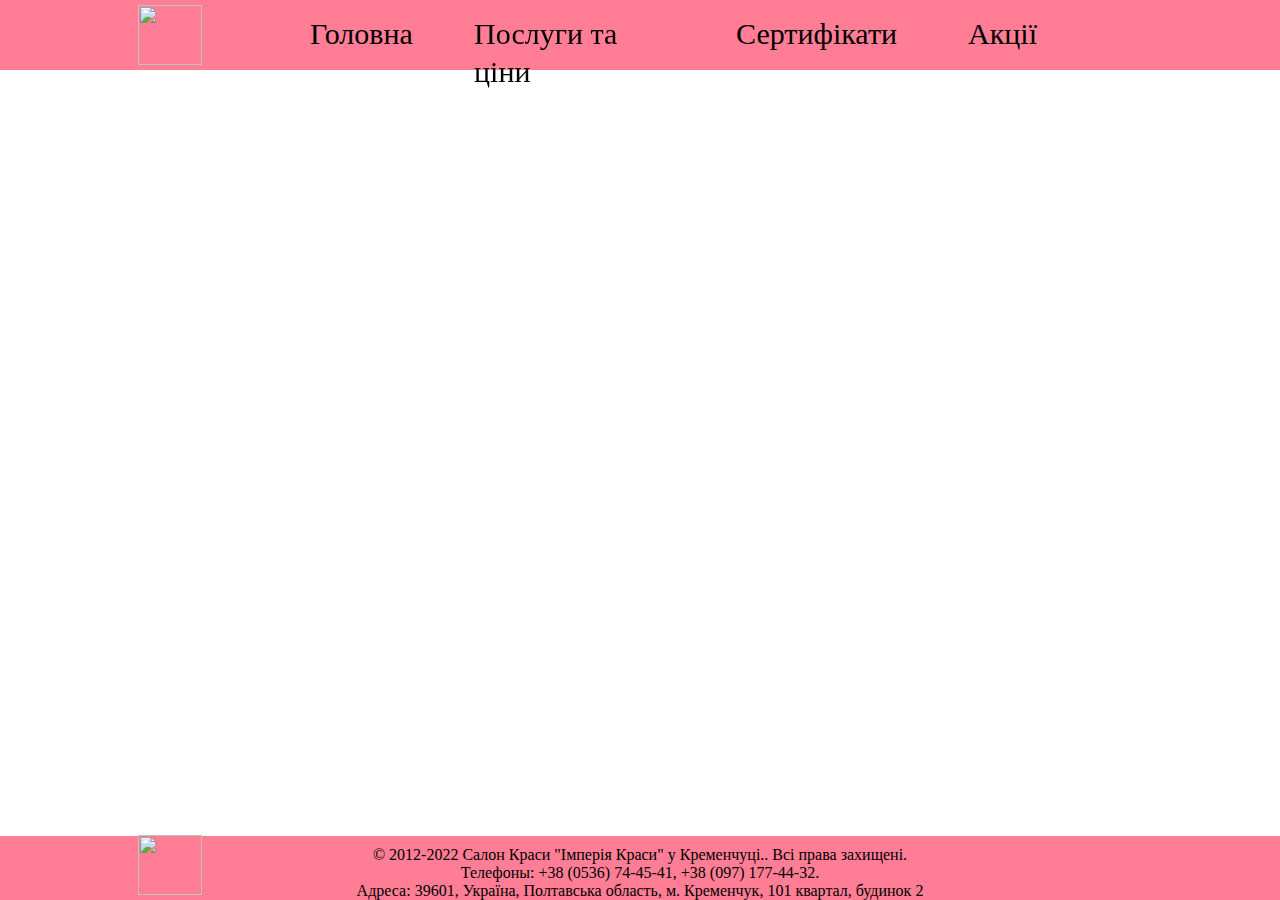
==== glolovne-menu/Aksii/index.html @ a75e9e93 "22.09.2024" ====
<!DOCTYPE html>
<html lang="en">
<head>
    <meta charset="UTF-8">
    <meta name="viewport" content="width=device-width, initial-scale=1.0">
    <link rel="stylesheet" href="css/style.css">
    <title>Document</title>
</head>
<body>
    <div class="layout">
<header class="header">  
    <div>
        <a href="C:\Users/entte/Desktop/Imperia_Krasy_Site/index.html"><img src="C:\Users/entte/Desktop/Imperia_Krasy_Site/img-gl/logo.png" alt="" class="logo"> </a>
    </div>

    <div class="srift">
    <a href="C:\Users/entte/Desktop/Imperia_Krasy_Site/index.html" class="text-gl1">Головна</a>
    <a href="C:\Users/entte/Desktop/Imperia_Krasy_Site/glolovne-menu/Poslygi/index.html" class="text-gl2">Послуги та ціни</a>
    <a href="C:\Users/entte/Desktop/Imperia_Krasy_Site/glolovne-menu/Sertefikat/index.html" class="text-gl3">Сертифікати</a>
    <a href="C:\Users/entte/Desktop/Imperia_Krasy_Site/glolovne-menu/Aksii/index.html" class="text-gl4">Акції</a>

</div>

<div class="social-img">
    <a href="https://www.instagram.com/imperiyakrasu/"> <img src="C:\Users/entte/Desktop/Imperia_Krasy_Site/img-gl/icon-instagram.png" alt="Instagram" class="instagram"></a>
    <a href="https://l.instagram.com/?u=https%3A%2F%2Finvite.viber.com%2F%3Fg2%3DAQAvu1TfAg3DRUsYrduzeuup7gkyHZHMNSumx6S%252BEUdRscRzSYM9ykY0QffRLhmD&e=AT1Y-zdxsie9l2fM4ZRZX-cP3WssCKJMsacXGYonWQgp81k8WXLw5Sx2Dv4aKNO-OM58v6jH08AvitvZWIAssOMbW95tq5q7"><img src="C:\Users/entte/Desktop/Imperia_Krasy_Site/img-gl/icon-viber.png" alt="Viber" class="viber"></a>
</div>

</header>

<main class="main">
    
</main>
<footer class="footer">
    <div class="div-logo2">
        <a href="https://imperia-kr.com.ua/"><img src="C:\Users/entte/Desktop/Imperia_Krasy_Site/img-gl/logo.png" alt="" class="logo2"> </a>
    </div>
    <div class="">
    <p class="footer-text">© 2012-2022 <a href="https://imperia-kr.com.ua" class="footer-text">Салон Краси "Імперія Краси" у Кременчуці.. Всі права захищені.</p>
    <p class="footer-text">Телефоны: <a class="footer-text" href="tel:+380536744541">+38 (0536) 74-45-41</a>, <a href="tel:+380971774432" class="footer-text">+38 (097) 177-44-32</a>.</p>
    <p class="footer-text">Адреса: 39601, Україна, Полтавська область, м. Кременчук, 101 квартал, будинок 2</p>
</div>

<div class="social-img3">
    <a href="https://www.instagram.com/imperiyakrasu/"> <img src="C:\Users/entte/Desktop/Imperia_Krasy_Site/img-gl/icon-instagram.png" alt="Instagram" class="instagram-footer"></a>
    <a href="https://l.instagram.com/?u=https%3A%2F%2Finvite.viber.com%2F%3Fg2%3DAQAvu1TfAg3DRUsYrduzeuup7gkyHZHMNSumx6S%252BEUdRscRzSYM9ykY0QffRLhmD&e=AT1Y-zdxsie9l2fM4ZRZX-cP3WssCKJMsacXGYonWQgp81k8WXLw5Sx2Dv4aKNO-OM58v6jH08AvitvZWIAssOMbW95tq5q7"><img src="C:\Users/entte/Desktop/Imperia_Krasy_Site/img-gl/icon-viber.png" alt="Viber" class="viber-footer"></a>
</div>
</footer>
    
</body>
</html>
---- glolovne-menu/Aksii/css/style.css ----
@font-face {
    font-family: "Alexander";
    src: url("C:\Users/entte/Desktop/Imperia_Krasy_Site/fonts/Alexander.eot");
    src: url("C:\Users/entte/Desktop/Imperia_Krasy_Site/fonts/Alexander.eot") format("embedded-opentype"),
         url("C:\Users/entte/Desktop/Imperia_Krasy_Site/fonts/Alexander.woff2") format("woff2"),
         url("C:\Users/entte/Desktop/Imperia_Krasy_Site/fonts/Alexander.woff") format("woff"),
         url("C:\Users/entte/Desktop/Imperia_Krasy_Site/fonts/Alexander.ttf") format("truetype"),
         url("C:\Users/entte/Desktop/Imperia_Krasy_Site/fonts/Alexander.svg#Alexander") format("svg");
}


@media screen and (min-width: 768px) {

    body {
        margin: 0;
    }
    
    .layout {
        display: flex;
        flex-direction: column;
        height: 100vh;
    }
    
    header {
/* Header 1 */
    position: fixed;
    width: auto;
    height: 70px;
    left: 0;
    right: 0;
    top: 0;
    bottom: 954px;
    background-color: rgb(255, 126, 149);
    }
    
    main {
        flex-grow: 1;
        background-color: rgb(255, 255, 255);
        padding: 0px;
        margin: 0px;
    }
    
    footer {
        height: auto;
        background-color: #FF7E95;
        text-align: center;
        position:relative;
        margin: 0px;
        bottom: 0px;


    }

/* .lin{

position: absolute;
width: 1900px;
height: 0;
left: 0px;
top: 62px;
color: #c2ff34;
}
     */
    
    .logo {
/* logo */
    position: absolute;
    width: 64px;
    height: 60px;
    left: 138px;
    right: 1240px;
    top: 5px;
    bottom: 959px;  
        
    }

    .div-logo2{
        margin-top: 10px;
        margin-bottom: 10px;
    }

    .logo2 {
        /* logo */
            position: absolute;
            width: 64px;
            height: 60px;  
            left: 138px;  
            bottom: 5px;
            }

.social-img{
    /* icon-instagram */
    position: absolute;
    width: 32px;
    height: 32px;
    left: 1400px;
    right: 140px;
    top: 19px;
    bottom: 973px;
}

.social-img2{
/* icon-instagram */
position: absolute;
width: 32px;
height: 32px;
left: 1764px;
right: 124px;
top: auto;
bottom: auto;
margin-top: 35px;
    
}

.social-img3{
position: absolute;
left: 1400px;
right: 124px;
top: 20px;
margin: 0px;
bottom: 0px;
}

.instagram{
    position: absolute;
    width: 32px;
    height: 32px;
}

.viber {
    position: absolute;
    width: 32px;
    height: 32px;
    right: 50px;
    top: 1px;
}

.instagram-footer{
    position: absolute;
    width: 32px;
    height: 32px;
}

.viber-footer {
    position: absolute;
    width: 32px;
    height: 32px;
    right: 25px;
    top: 1px;

}

.text-footer{
    position: absolute;
    left: 55px;
    top: 50px;

}
.text-gl1{
/* Головна */
    position: absolute;
    width: 100px;
    height: 32px;
    left: 310px;
    right: 1030px;
    top: 15px;
    bottom: 973px;
    text-decoration: none;
    color: rgb(0, 0, 0);
    }

.text-gl2{
/* Послуги та ціни */
    position: absolute;
    width: 198px;
    height: 39px;
    left: 474px;
    right: 768px;
    top: 15px;
    bottom: 966px;
    text-decoration: none;
    color: rgb(0, 0, 0);
}

.text-gl3 {
/* Сертифікати */
    position: absolute;
    width: 168px;
    height: 36px;
    left: 736px;
    right: 536px;
    top: 15px;
    bottom: 966px;
    text-decoration: none;
    color: rgb(0, 0, 0);
}

.text-gl4{
/* Акції */
    position: absolute;
    width: 69px;
    height: 39px;
    left: 968px;
    right: 403px;
    top: 15px;
    bottom: 963px;
    text-decoration: none;
    color: rgb(0, 0, 0);
}

    .srift{
        font-family: Alexander;
        font-size: 30px;
        font-weight: 400;
        line-height: 38px;
        letter-spacing: 0px;
        text-align: left;
    }

    .footer-text {
        font-family: Alexander;
        position:static;
        text-decoration: none;
        color: rgb(0, 0, 0);  
        font-size: 16px;
        margin: 0px;
        bottom: 0px;
    }

    .gl-ph {
padding: 0px;
margin: 0px;
display: block;

    }
    .main2{
        background-color: rgb(255, 255, 255);
        margin: 0px;
        padding: 0px;
    }
}

@media screen and (max-width:998px ) {
    

}
@media screen and (max-width:768px ) {

}
@media screen and (max-width:767px ) {

}
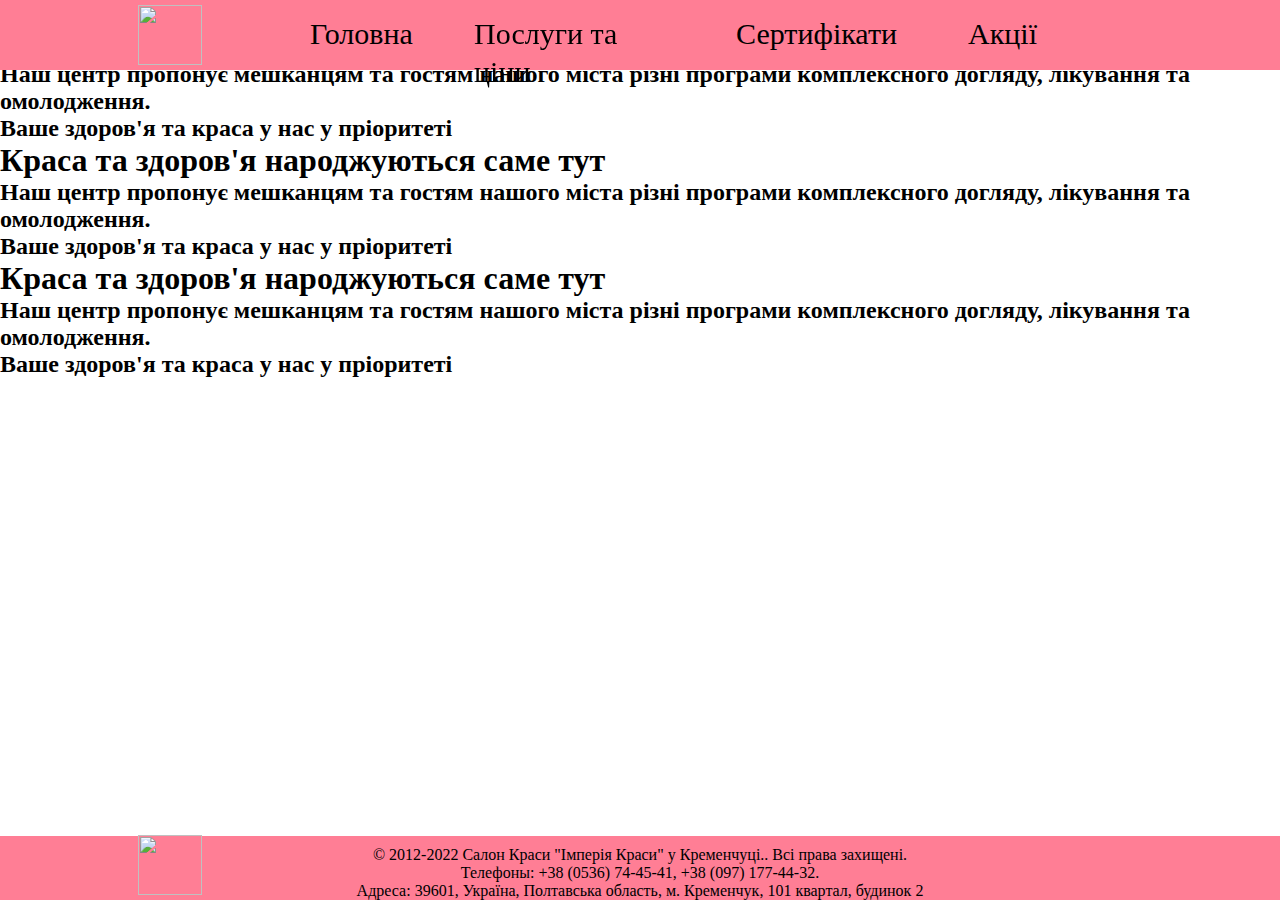
==== commit 63b83bee: "Настройка путей" ====
--- a/glolovne-menu/Aksii/index.html
+++ b/glolovne-menu/Aksii/index.html
@@ -4,7 +4,7 @@
     <meta charset="UTF-8">
     <meta name="viewport" content="width=device-width, initial-scale=1.0">
     <link rel="stylesheet" href="css/style.css">
-    <title>Document</title>
+    <title>ᐉ Салон Краси «Імперія Краси» в Кременчуці</title>
 </head>
 <body>
     <div class="layout">
@@ -14,14 +14,38 @@
     </div>
 
     <div class="srift">
-    <a href="C:\Users/entte/Desktop/Imperia_Krasy_Site/index.html" class="text-gl1">Головна</a>
-    <a href="C:\Users/entte/Desktop/Imperia_Krasy_Site/glolovne-menu/Poslygi/index.html" class="text-gl2">Послуги та ціни</a>
-    <a href="C:\Users/entte/Desktop/Imperia_Krasy_Site/glolovne-menu/Sertefikat/index.html" class="text-gl3">Сертифікати</a>
-    <a href="C:\Users/entte/Desktop/Imperia_Krasy_Site/glolovne-menu/Aksii/index.html" class="text-gl4">Акції</a>
+        <div class="mobile-only2">
+        <a href="C:\Users/entte/Desktop/Imperia_Krasy_Site/index.html" class="text-gl1">Головна</a>
+        <a href="C:\Users/entte/Desktop/Imperia_Krasy_Site/glolovne-menu/Poslygi/index.html" class="text-gl2">Послуги та ціни</a>
+        <a href="C:\Users/entte/Desktop/Imperia_Krasy_Site/glolovne-menu/Sertefikat/index.html" class="text-gl3">Сертифікати</a>
+        <a href="C:\Users/entte/Desktop/Imperia_Krasy_Site/glolovne-menu/Aksii/index.html" class="text-gl4">Акції</a>
+    </div>
+
+    <div>
+        <div id="menuButton" class="menu-button mobile-only">&#9776;</div>
+        <div id="menu" class="menu mobile-only">
+            <a href="C:\Users/entte/Desktop/Imperia_Krasy_Site/index.html"><img src="C:\Users/entte/Desktop/Imperia_Krasy_Site/img-gl/logo.png" alt="" class="logo-menu"> </a>
+            <span id="closeButton" class="close-button">&times;</span>
+            <h1 class="text-menu-logo">Імперія Краси</h1>
+            <ul>
+                <li><a href="C:\Users/entte/Desktop/Imperia_Krasy_Site/index.html">Головна</a></li>
+                <li><a href="C:\Users/entte/Desktop/Imperia_Krasy_Site/glolovne-menu/Poslygi/index.html">Послуги та ціни</a></li>
+                <li><a href="C:\Users/entte/Desktop/Imperia_Krasy_Site/glolovne-menu/Sertefikat/index.html">Сертифікати</a></li>
+                <li><a href="C:\Users/entte/Desktop/Imperia_Krasy_Site/glolovne-menu/Aksii/index.html">Акції</a></li>
+            </ul>
+            <p>+38 (093) 719-66-82</p>
+            <div class="social-icons">
+                <a href="https://www.instagram.com/imperiyakrasu/"> <img src="C:\Users/entte/Desktop/Imperia_Krasy_Site/img-gl/icon-instagram.png" alt="Instagram" class="instagram"></a> <!-- Иконка Instagram -->
+                <a href="https://l.instagram.com/?u=https%3A%2F%2Finvite.viber.com%2F%3Fg2%3DAQAvu1TfAg3DRUsYrduzeuup7gkyHZHMNSumx6S%252BEUdRscRzSYM9ykY0QffRLhmD&e=AT1Y-zdxsie9l2fM4ZRZX-cP3WssCKJMsacXGYonWQgp81k8WXLw5Sx2Dv4aKNO-OM58v6jH08AvitvZWIAssOMbW95tq5q7"> <img src="C:\Users/entte/Desktop/Imperia_Krasy_Site/img-gl/icon-viber.png" alt="Viber" class="viber"></a> <!-- Иконка Viber -->
+            </div>
+        </div>
+
+    </div>
+
 
 </div>
 
-<div class="social-img">
+<div class="social-img mobile-only2"> <!-- mobile-only2 временно! -->.
     <a href="https://www.instagram.com/imperiyakrasu/"> <img src="C:\Users/entte/Desktop/Imperia_Krasy_Site/img-gl/icon-instagram.png" alt="Instagram" class="instagram"></a>
     <a href="https://l.instagram.com/?u=https%3A%2F%2Finvite.viber.com%2F%3Fg2%3DAQAvu1TfAg3DRUsYrduzeuup7gkyHZHMNSumx6S%252BEUdRscRzSYM9ykY0QffRLhmD&e=AT1Y-zdxsie9l2fM4ZRZX-cP3WssCKJMsacXGYonWQgp81k8WXLw5Sx2Dv4aKNO-OM58v6jH08AvitvZWIAssOMbW95tq5q7"><img src="C:\Users/entte/Desktop/Imperia_Krasy_Site/img-gl/icon-viber.png" alt="Viber" class="viber"></a>
 </div>
@@ -29,23 +53,39 @@
 </header>
 
 <main class="main">
+    <div class="gl-ph">
+<img class="gl-ph" src="C:\Users/entte/Desktop/Imperia_Krasy_Site/img-gl/salon2.jpg" alt="" width="100%" height="70%">
+    </div>
     
+    <div class="main2">
+<h1 class="main2">Краса та здоров'я народжуються саме тут</h1>
+<h2 class="main2">Наш центр пропонує мешканцям та гостям нашого міста різні програми комплексного догляду, лікування та омолодження.</h2>
+<h2 class="main2">Ваше здоров'я та краса у нас у пріоритеті</h2>
+<h1 class="main2">Краса та здоров'я народжуються саме тут</h1>
+<h2 class="main2">Наш центр пропонує мешканцям та гостям нашого міста різні програми комплексного догляду, лікування та омолодження.</h2>
+<h2 class="main2">Ваше здоров'я та краса у нас у пріоритеті</h2>
+<h1 class="main2">Краса та здоров'я народжуються саме тут</h1>
+<h2 class="main2">Наш центр пропонує мешканцям та гостям нашого міста різні програми комплексного догляду, лікування та омолодження.</h2>
+<h2 class="main2">Ваше здоров'я та краса у нас у пріоритеті</h2>
+    </div>
 </main>
 <footer class="footer">
-    <div class="div-logo2">
+    <div class="div-logo2"> <!-- mobile-only2 временно! -->
         <a href="https://imperia-kr.com.ua/"><img src="C:\Users/entte/Desktop/Imperia_Krasy_Site/img-gl/logo.png" alt="" class="logo2"> </a>
+
     </div>
-    <div class="">
+    <div class="">  
     <p class="footer-text">© 2012-2022 <a href="https://imperia-kr.com.ua" class="footer-text">Салон Краси "Імперія Краси" у Кременчуці.. Всі права захищені.</p>
     <p class="footer-text">Телефоны: <a class="footer-text" href="tel:+380536744541">+38 (0536) 74-45-41</a>, <a href="tel:+380971774432" class="footer-text">+38 (097) 177-44-32</a>.</p>
     <p class="footer-text">Адреса: 39601, Україна, Полтавська область, м. Кременчук, 101 квартал, будинок 2</p>
-</div>
+    </div>
 
-<div class="social-img3">
+<div class="social-img3"> <!-- mobile-only2 временно! -->
     <a href="https://www.instagram.com/imperiyakrasu/"> <img src="C:\Users/entte/Desktop/Imperia_Krasy_Site/img-gl/icon-instagram.png" alt="Instagram" class="instagram-footer"></a>
     <a href="https://l.instagram.com/?u=https%3A%2F%2Finvite.viber.com%2F%3Fg2%3DAQAvu1TfAg3DRUsYrduzeuup7gkyHZHMNSumx6S%252BEUdRscRzSYM9ykY0QffRLhmD&e=AT1Y-zdxsie9l2fM4ZRZX-cP3WssCKJMsacXGYonWQgp81k8WXLw5Sx2Dv4aKNO-OM58v6jH08AvitvZWIAssOMbW95tq5q7"><img src="C:\Users/entte/Desktop/Imperia_Krasy_Site/img-gl/icon-viber.png" alt="Viber" class="viber-footer"></a>
 </div>
 </footer>
-    
+<script src="C:\Users/entte/Desktop/Imperia_Krasy_Site/js/script.js"></script> 
 </body>
+
 </html>--- a/glolovne-menu/Aksii/css/style.css
+++ b/glolovne-menu/Aksii/css/style.css
@@ -1,7 +1,7 @@
 @font-face {
     font-family: "Alexander";
     src: url("C:\Users/entte/Desktop/Imperia_Krasy_Site/fonts/Alexander.eot");
-    src: url("C:\Users/entte/Desktop/Imperia_Krasy_Site/fonts/Alexander.eot") format("embedded-opentype"),
+    src: url("C:\Users/entte/Desktop/Imperia_Krasy_Site/fonts/Alexander.eot?#iefix") format("embedded-opentype"),
          url("C:\Users/entte/Desktop/Imperia_Krasy_Site/fonts/Alexander.woff2") format("woff2"),
          url("C:\Users/entte/Desktop/Imperia_Krasy_Site/fonts/Alexander.woff") format("woff"),
          url("C:\Users/entte/Desktop/Imperia_Krasy_Site/fonts/Alexander.ttf") format("truetype"),
@@ -13,6 +13,8 @@
 
     body {
         margin: 0;
+        padding: 0;
+        box-sizing: border-box;
     }
     
     .layout {
@@ -51,16 +53,6 @@
 
     }
 
-/* .lin{
-
-position: absolute;
-width: 1900px;
-height: 0;
-left: 0px;
-top: 62px;
-color: #c2ff34;
-}
-     */
     
     .logo {
 /* logo */
@@ -217,6 +209,17 @@
         text-align: left;
     }
 
+    a {
+        color: black;
+        text-decoration: none;
+        transition: text-shadow 0.3s ease; /* Плавный переход */
+    }
+
+    a:hover{
+        color: rgb(153, 111, 111);
+        text-shadow: 0 0 10px rgb(153, 111, 111);; /* Красное свечение вокруг текста */
+    }
+
     .footer-text {
         font-family: Alexander;
         position:static;
@@ -246,12 +249,169 @@
 }
 @media screen and (max-width:768px ) {
 
-}
+
+}
+/* Mobile */
+@media (min-width: 768px) {
+    .mobile-only { /* Скрываем селектор все что выше мобилки */
+        display: none;
+    }
+    
+}
+/* Mobile */
 @media screen and (max-width:767px ) {
 
-}
-
-
-
-
-
+body {
+    margin: 0;
+    padding: 0;
+    box-sizing: border-box;
+   }
+
+
+.mobile-only{
+    bottom: 50px;
+}    
+
+.mobile-only2 {
+    display: none; /* Скрываем главные надписи на мобилке */
+}
+
+
+header {
+ /* Header 1 */
+    position: fixed;
+    width: auto;
+    height: 70px;
+    left: 0;
+    right: 0;
+    top: 0;
+    bottom: 954px;
+    background-color: rgb(255, 126, 149);
+  }
+.logo {
+ /* logo */
+    position: absolute;
+    width: 64px;
+    height: 64px;
+    top: 4px;
+    left: 20px;
+ 
+}
+
+.menu {
+    display: none;
+    position: fixed;
+    top: 0;
+    right: 0;
+    width: 300px;
+    height: 100%;
+    background-color: rgb(255, 126, 149);
+    color: white;
+    padding: 20px;
+    box-shadow: -5px 0 15px rgba(0, 0, 0, 0.3);
+    font-family: Alexander;
+}
+
+.menu-button {
+    position: absolute;
+    display:block;
+    top: 7px;
+    left: 335px;
+    font-size: 40px;
+    cursor: pointer;
+    color: #333;
+}
+
+.close-button {
+    position: absolute;
+    top: 10px;
+    right: 10px;
+    font-size: 30px;
+    cursor: pointer;
+    color: white;
+}
+
+.social-icons {
+    margin-top: 430px;
+    text-align: center;
+
+
+}
+
+.logo-menu{
+    position: absolute;
+    width: 48px;
+    height: 48px;
+    top: 40px;
+    left: 20px;
+
+}
+
+.text-menu-logo {
+    margin-left: 60px;
+    margin-bottom: 30px;
+}
+
+.instagram{
+
+    width: 48px;
+    height: 48px;
+    margin-right: 5px;
+}
+
+.viber {
+    width: 48px;
+    height: 48px;
+    
+}
+
+footer {
+    height: 70px;
+    width: 70px;
+    width: auto;
+    background-color: #FF7E95;
+    text-align: center;
+    padding: 0;
+    margin: 0;
+}
+
+.footer-text {
+    font-family: Alexander;
+    text-decoration: none;
+    color: rgb(0, 0, 0);  
+    font-size: 12px;
+    margin: 0px;
+}
+
+
+.logo2 {
+    position: none;
+
+    }
+
+.div-logo2{
+    display: none;
+    }
+
+.social-img3{
+    display: none;
+    }
+        
+.instagram-footer{
+    display: none; 
+    }
+        
+.viber-footer {
+    display: none;
+    }
+
+}
+
+
+
+
+
+
+
+
+
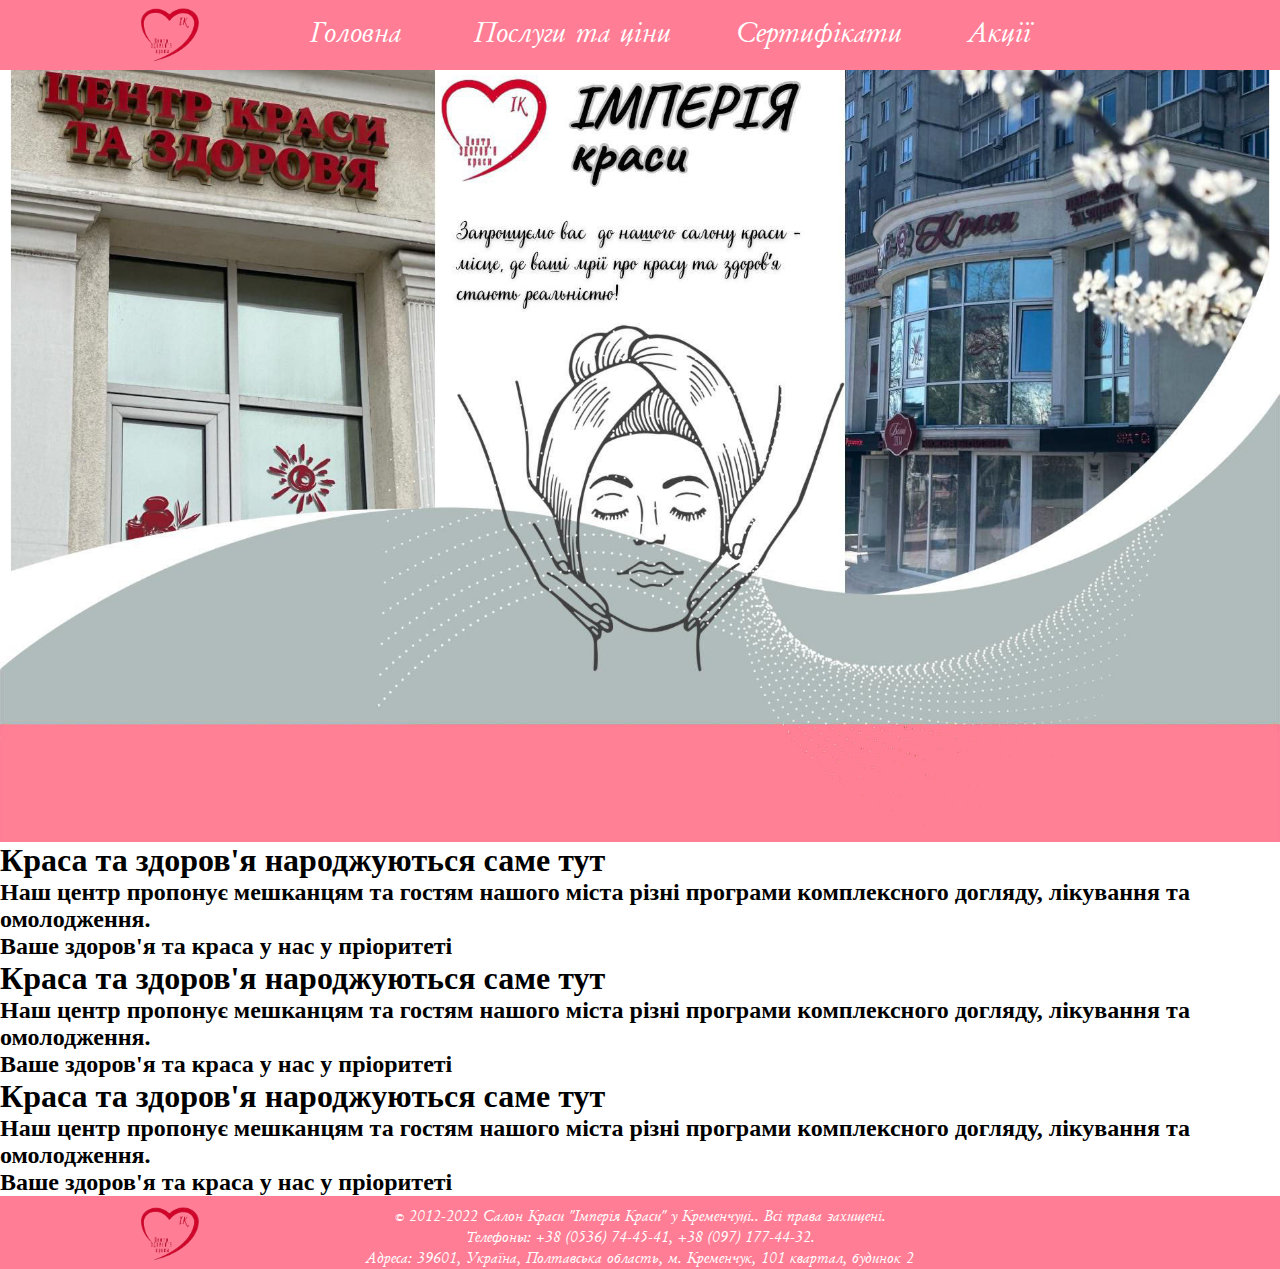
==== commit 5e1eb881: "Починил все пути к файлам, поменял цвета header и картинкам, настроил меню в мобильной версии" ====
--- a/glolovne-menu/Aksii/index.html
+++ b/glolovne-menu/Aksii/index.html
@@ -10,33 +10,33 @@
     <div class="layout">
 <header class="header">  
     <div>
-        <a href="C:\Users/entte/Desktop/Imperia_Krasy_Site/index.html"><img src="C:\Users/entte/Desktop/Imperia_Krasy_Site/img-gl/logo.png" alt="" class="logo"> </a>
+        <a href="/index.html"><img src="/img-gl/logo.png" alt="" class="logo"> </a>
     </div>
 
     <div class="srift">
         <div class="mobile-only2">
-        <a href="C:\Users/entte/Desktop/Imperia_Krasy_Site/index.html" class="text-gl1">Головна</a>
-        <a href="C:\Users/entte/Desktop/Imperia_Krasy_Site/glolovne-menu/Poslygi/index.html" class="text-gl2">Послуги та ціни</a>
-        <a href="C:\Users/entte/Desktop/Imperia_Krasy_Site/glolovne-menu/Sertefikat/index.html" class="text-gl3">Сертифікати</a>
-        <a href="C:\Users/entte/Desktop/Imperia_Krasy_Site/glolovne-menu/Aksii/index.html" class="text-gl4">Акції</a>
+        <a href="index.html" class="text-gl1">Головна</a>
+        <a href="/glolovne-menu/Poslygi/index.html" class="text-gl2">Послуги та ціни</a>
+        <a href="/glolovne-menu/Sertefikat/index.html" class="text-gl3">Сертифікати</a>
+        <a href="/glolovne-menu/Aksii/index.html" class="text-gl4">Акції</a>
     </div>
 
     <div>
         <div id="menuButton" class="menu-button mobile-only">&#9776;</div>
         <div id="menu" class="menu mobile-only">
-            <a href="C:\Users/entte/Desktop/Imperia_Krasy_Site/index.html"><img src="C:\Users/entte/Desktop/Imperia_Krasy_Site/img-gl/logo.png" alt="" class="logo-menu"> </a>
+            <a href="index.html"><img src="/img-gl/logo.png" alt="" class="logo-menu"> </a>
             <span id="closeButton" class="close-button">&times;</span>
             <h1 class="text-menu-logo">Імперія Краси</h1>
-            <ul>
-                <li><a href="C:\Users/entte/Desktop/Imperia_Krasy_Site/index.html">Головна</a></li>
-                <li><a href="C:\Users/entte/Desktop/Imperia_Krasy_Site/glolovne-menu/Poslygi/index.html">Послуги та ціни</a></li>
-                <li><a href="C:\Users/entte/Desktop/Imperia_Krasy_Site/glolovne-menu/Sertefikat/index.html">Сертифікати</a></li>
-                <li><a href="C:\Users/entte/Desktop/Imperia_Krasy_Site/glolovne-menu/Aksii/index.html">Акції</a></li>
+            <ul class="text-menu-li">
+                <li><a href="index.html">Головна</a></li>
+                <li><a href="/glolovne-menu/Poslygi/index.html">Послуги та ціни</a></li>
+                <li><a href="/glolovne-menu/Sertefikat/index.html">Сертифікати</a></li>
+                <li><a href="/glolovne-menu/Aksii/index.html">Акції</a></li>
             </ul>
-            <p>+38 (093) 719-66-82</p>
+           <a href="tel:+380971774432" class="menu-a" >+380 97 177 4432</a>
             <div class="social-icons">
-                <a href="https://www.instagram.com/imperiyakrasu/"> <img src="C:\Users/entte/Desktop/Imperia_Krasy_Site/img-gl/icon-instagram.png" alt="Instagram" class="instagram"></a> <!-- Иконка Instagram -->
-                <a href="https://l.instagram.com/?u=https%3A%2F%2Finvite.viber.com%2F%3Fg2%3DAQAvu1TfAg3DRUsYrduzeuup7gkyHZHMNSumx6S%252BEUdRscRzSYM9ykY0QffRLhmD&e=AT1Y-zdxsie9l2fM4ZRZX-cP3WssCKJMsacXGYonWQgp81k8WXLw5Sx2Dv4aKNO-OM58v6jH08AvitvZWIAssOMbW95tq5q7"> <img src="C:\Users/entte/Desktop/Imperia_Krasy_Site/img-gl/icon-viber.png" alt="Viber" class="viber"></a> <!-- Иконка Viber -->
+                <a href="https://www.instagram.com/imperiyakrasu/"> <img src="/img-gl/icon-instagram.png" alt="Instagram" class="instagram"></a> <!-- Иконка Instagram -->
+                <a href="https://l.instagram.com/?u=https%3A%2F%2Finvite.viber.com%2F%3Fg2%3DAQAvu1TfAg3DRUsYrduzeuup7gkyHZHMNSumx6S%252BEUdRscRzSYM9ykY0QffRLhmD&e=AT1Y-zdxsie9l2fM4ZRZX-cP3WssCKJMsacXGYonWQgp81k8WXLw5Sx2Dv4aKNO-OM58v6jH08AvitvZWIAssOMbW95tq5q7"> <img src="/img-gl/icon-viber.png" alt="Viber" class="viber"></a> <!-- Иконка Viber -->
             </div>
         </div>
 
@@ -46,15 +46,15 @@
 </div>
 
 <div class="social-img mobile-only2"> <!-- mobile-only2 временно! -->.
-    <a href="https://www.instagram.com/imperiyakrasu/"> <img src="C:\Users/entte/Desktop/Imperia_Krasy_Site/img-gl/icon-instagram.png" alt="Instagram" class="instagram"></a>
-    <a href="https://l.instagram.com/?u=https%3A%2F%2Finvite.viber.com%2F%3Fg2%3DAQAvu1TfAg3DRUsYrduzeuup7gkyHZHMNSumx6S%252BEUdRscRzSYM9ykY0QffRLhmD&e=AT1Y-zdxsie9l2fM4ZRZX-cP3WssCKJMsacXGYonWQgp81k8WXLw5Sx2Dv4aKNO-OM58v6jH08AvitvZWIAssOMbW95tq5q7"><img src="C:\Users/entte/Desktop/Imperia_Krasy_Site/img-gl/icon-viber.png" alt="Viber" class="viber"></a>
+    <a href="https://www.instagram.com/imperiyakrasu/"> <img src="/img-gl/icon-instagram.png" alt="Instagram" class="instagram"></a>
+    <a href="https://l.instagram.com/?u=https%3A%2F%2Finvite.viber.com%2F%3Fg2%3DAQAvu1TfAg3DRUsYrduzeuup7gkyHZHMNSumx6S%252BEUdRscRzSYM9ykY0QffRLhmD&e=AT1Y-zdxsie9l2fM4ZRZX-cP3WssCKJMsacXGYonWQgp81k8WXLw5Sx2Dv4aKNO-OM58v6jH08AvitvZWIAssOMbW95tq5q7"><img src="/img-gl/icon-viber.png" alt="Viber" class="viber"></a>
 </div>
 
 </header>
 
 <main class="main">
     <div class="gl-ph">
-<img class="gl-ph" src="C:\Users/entte/Desktop/Imperia_Krasy_Site/img-gl/salon2.jpg" alt="" width="100%" height="70%">
+<img class="gl-ph" src="/img-gl/salon2.jpg" alt="" width="100%" height="70%">
     </div>
     
     <div class="main2">
@@ -71,7 +71,7 @@
 </main>
 <footer class="footer">
     <div class="div-logo2"> <!-- mobile-only2 временно! -->
-        <a href="https://imperia-kr.com.ua/"><img src="C:\Users/entte/Desktop/Imperia_Krasy_Site/img-gl/logo.png" alt="" class="logo2"> </a>
+        <a href="https://imperia-kr.com.ua/"><img src="/img-gl/logo.png" alt="" class="logo2"> </a>
 
     </div>
     <div class="">  
@@ -81,11 +81,12 @@
     </div>
 
 <div class="social-img3"> <!-- mobile-only2 временно! -->
-    <a href="https://www.instagram.com/imperiyakrasu/"> <img src="C:\Users/entte/Desktop/Imperia_Krasy_Site/img-gl/icon-instagram.png" alt="Instagram" class="instagram-footer"></a>
-    <a href="https://l.instagram.com/?u=https%3A%2F%2Finvite.viber.com%2F%3Fg2%3DAQAvu1TfAg3DRUsYrduzeuup7gkyHZHMNSumx6S%252BEUdRscRzSYM9ykY0QffRLhmD&e=AT1Y-zdxsie9l2fM4ZRZX-cP3WssCKJMsacXGYonWQgp81k8WXLw5Sx2Dv4aKNO-OM58v6jH08AvitvZWIAssOMbW95tq5q7"><img src="C:\Users/entte/Desktop/Imperia_Krasy_Site/img-gl/icon-viber.png" alt="Viber" class="viber-footer"></a>
+    <a href="https://www.instagram.com/imperiyakrasu/"> <img src="/img-gl/icon-instagram.png" alt="Instagram" class="instagram-footer"></a>
+    <a href="https://l.instagram.com/?u=https%3A%2F%2Finvite.viber.com%2F%3Fg2%3DAQAvu1TfAg3DRUsYrduzeuup7gkyHZHMNSumx6S%252BEUdRscRzSYM9ykY0QffRLhmD&e=AT1Y-zdxsie9l2fM4ZRZX-cP3WssCKJMsacXGYonWQgp81k8WXLw5Sx2Dv4aKNO-OM58v6jH08AvitvZWIAssOMbW95tq5q7"><img src="/img-gl/icon-viber.png" alt="Viber" class="viber-footer"></a>
 </div>
 </footer>
-<script src="C:\Users/entte/Desktop/Imperia_Krasy_Site/js/script.js"></script> 
+<script src="/js/script.js"></script> 
+    </div>
 </body>
 
 </html>--- a/glolovne-menu/Aksii/css/style.css
+++ b/glolovne-menu/Aksii/css/style.css
@@ -1,11 +1,11 @@
 @font-face {
     font-family: "Alexander";
-    src: url("C:\Users/entte/Desktop/Imperia_Krasy_Site/fonts/Alexander.eot");
-    src: url("C:\Users/entte/Desktop/Imperia_Krasy_Site/fonts/Alexander.eot?#iefix") format("embedded-opentype"),
-         url("C:\Users/entte/Desktop/Imperia_Krasy_Site/fonts/Alexander.woff2") format("woff2"),
-         url("C:\Users/entte/Desktop/Imperia_Krasy_Site/fonts/Alexander.woff") format("woff"),
-         url("C:\Users/entte/Desktop/Imperia_Krasy_Site/fonts/Alexander.ttf") format("truetype"),
-         url("C:\Users/entte/Desktop/Imperia_Krasy_Site/fonts/Alexander.svg#Alexander") format("svg");
+    src: url("/fonts/Alexander.eot");
+    src: url("/fonts/Alexander.eot?#iefix") format("embedded-opentype"),
+         url("/fonts/Alexander.woff2") format("woff2"),
+         url("/fonts/Alexander.woff") format("woff"),
+         url("/fonts/Alexander.ttf") format("truetype"),
+         url("/fonts/Alexander.svg") format("svg");
 }
 
 
@@ -158,7 +158,7 @@
     top: 15px;
     bottom: 973px;
     text-decoration: none;
-    color: rgb(0, 0, 0);
+    color: rgb(255, 255, 255);
     }
 
 .text-gl2{
@@ -171,7 +171,7 @@
     top: 15px;
     bottom: 966px;
     text-decoration: none;
-    color: rgb(0, 0, 0);
+    color: rgb(255, 255, 255);
 }
 
 .text-gl3 {
@@ -184,7 +184,7 @@
     top: 15px;
     bottom: 966px;
     text-decoration: none;
-    color: rgb(0, 0, 0);
+    color: rgb(255, 255, 255);
 }
 
 .text-gl4{
@@ -197,7 +197,7 @@
     top: 15px;
     bottom: 963px;
     text-decoration: none;
-    color: rgb(0, 0, 0);
+    color: rgb(255, 255, 255);
 }
 
     .srift{
@@ -210,7 +210,7 @@
     }
 
     a {
-        color: black;
+        color: rgb(255, 53, 53);
         text-decoration: none;
         transition: text-shadow 0.3s ease; /* Плавный переход */
     }
@@ -224,7 +224,7 @@
         font-family: Alexander;
         position:static;
         text-decoration: none;
-        color: rgb(0, 0, 0);  
+        color: rgb(255, 255, 255);  
         font-size: 16px;
         margin: 0px;
         bottom: 0px;
@@ -301,26 +301,36 @@
 .menu {
     display: none;
     position: fixed;
+    text-align: center;
     top: 0;
     right: 0;
-    width: 300px;
+    width: 280px;
     height: 100%;
     background-color: rgb(255, 126, 149);
     color: white;
     padding: 20px;
     box-shadow: -5px 0 15px rgba(0, 0, 0, 0.3);
     font-family: Alexander;
+    
+}
+
+.menu-a{
+   text-decoration: none; /* Убираем подчеркивание */
+   font-size: 20px;
+   color: inherit; /* Наследуем цвет от родителя */
+   
 }
 
 .menu-button {
-    position: absolute;
-    display:block;
-    top: 7px;
-    left: 335px;
+    position: absolute; /* Используйте fixed вместо absolute */
+    display: block;
+    top: 7px; /* Расстояние от верхнего края */
+    right: 20px; /* Расстояние от правого края экрана */
     font-size: 40px;
     cursor: pointer;
-    color: #333;
-}
+    color: #ffffff;
+}
+
 
 .close-button {
     position: absolute;
@@ -332,24 +342,46 @@
 }
 
 .social-icons {
-    margin-top: 430px;
+    margin-top: 300px;
     text-align: center;
+    margin-left: 20px;
 
 
 }
 
 .logo-menu{
     position: absolute;
-    width: 48px;
-    height: 48px;
-    top: 40px;
+    width: 64px;
+    height: 64px;
+    top: 30px;
     left: 20px;
+    margin-left: 5px;
+    
 
 }
 
 .text-menu-logo {
-    margin-left: 60px;
-    margin-bottom: 30px;
+    margin-left: 40px;
+    margin-bottom: 70px;
+}
+
+.text-menu-li {
+    margin-right: 35px;
+    font-size: 26px;
+    list-style-type: none; /* Убирает маркеры */
+}
+
+.text-menu-li a {
+    text-decoration: none; /* Убираем подчеркивание */
+    color: inherit; /* Наследуем цвет от родителя */
+    transition: text-shadow 0.3s ease; /* Плавный переход */
+}
+
+
+
+.text-menu-li a:hover{
+    color: rgb(153, 111, 111);
+    text-shadow: 0 0 10px rgb(153, 111, 111);; /* Красное свечение вокруг текста */
 }
 
 .instagram{
@@ -378,7 +410,7 @@
 .footer-text {
     font-family: Alexander;
     text-decoration: none;
-    color: rgb(0, 0, 0);  
+    color: rgb(255, 255, 255);  
     font-size: 12px;
     margin: 0px;
 }
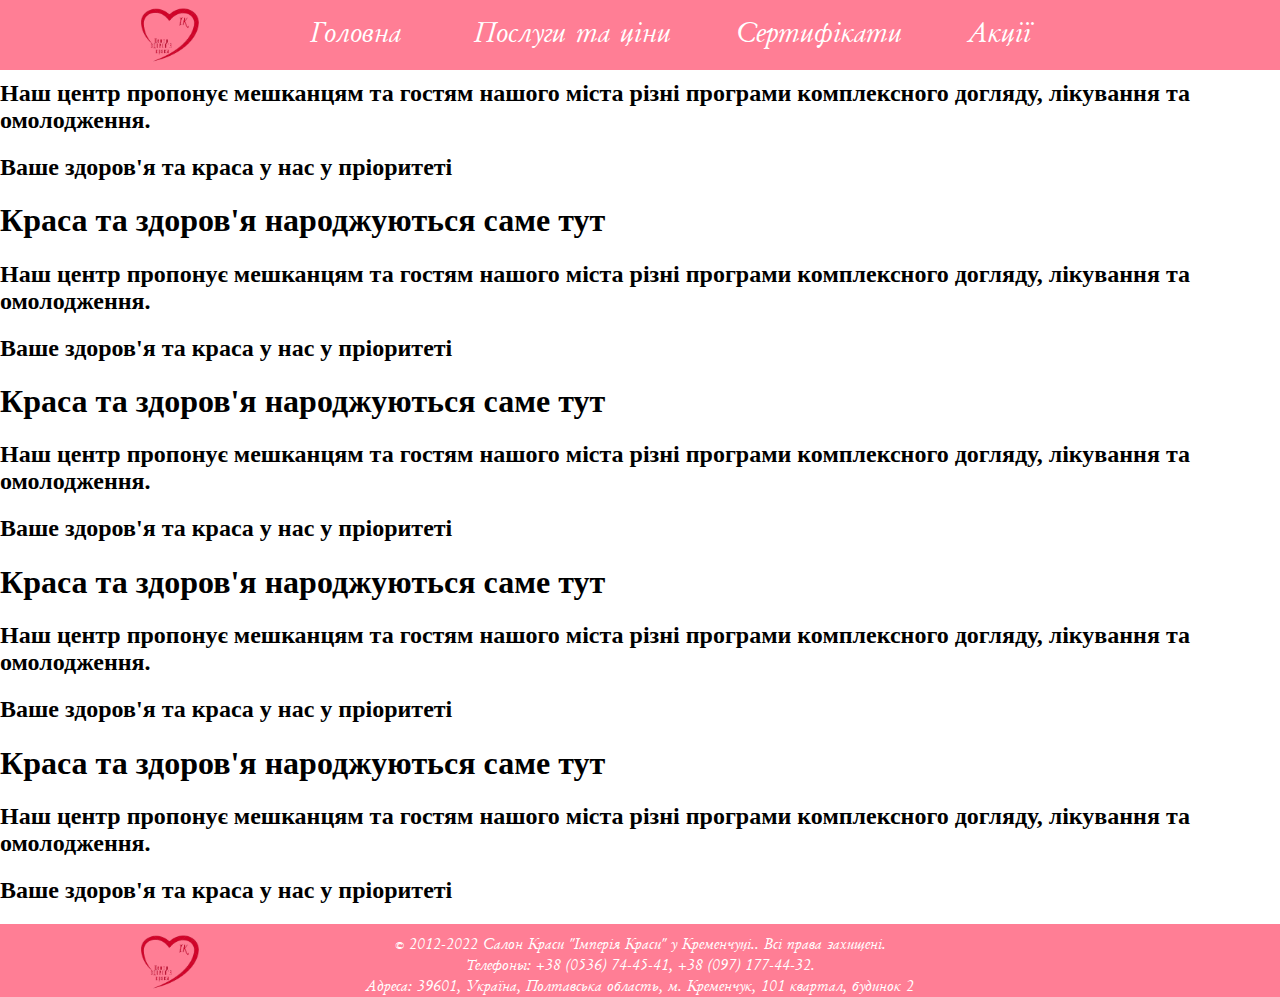
==== commit eab4df76: "Упорядочил код, исправил ошибки, подготовил второстепенные страницы к добавлению контента" ====
--- a/glolovne-menu/Aksii/index.html
+++ b/glolovne-menu/Aksii/index.html
@@ -3,19 +3,25 @@
 <head>
     <meta charset="UTF-8">
     <meta name="viewport" content="width=device-width, initial-scale=1.0">
-    <link rel="stylesheet" href="css/style.css">
-    <title>ᐉ Салон Краси «Імперія Краси» в Кременчуці</title>
+    <link rel="icon" href="/img-gl/logo.png">
+    <link rel="stylesheet" href="/css/style.css">
+    <link rel="stylesheet" href="/glolovne-menu/Aksii/css/style-index.css">
+    <title>ᐉ Салон Краси «Імперія Краси» в Кременчуці></title>
 </head>
-<body>
+<body class="body">
+    <div id="page-preloader" class="preloader">
+        <div class="loader"></div>
+    </div>
     <div class="layout">
 <header class="header">  
     <div>
         <a href="/index.html"><img src="/img-gl/logo.png" alt="" class="logo"> </a>
+        <h1 class="text-logo mobile-only">Імперія Краси</h1>
     </div>
 
     <div class="srift">
         <div class="mobile-only2">
-        <a href="index.html" class="text-gl1">Головна</a>
+        <a href="/index.html" class="text-gl1">Головна</a>
         <a href="/glolovne-menu/Poslygi/index.html" class="text-gl2">Послуги та ціни</a>
         <a href="/glolovne-menu/Sertefikat/index.html" class="text-gl3">Сертифікати</a>
         <a href="/glolovne-menu/Aksii/index.html" class="text-gl4">Акції</a>
@@ -24,11 +30,11 @@
     <div>
         <div id="menuButton" class="menu-button mobile-only">&#9776;</div>
         <div id="menu" class="menu mobile-only">
-            <a href="index.html"><img src="/img-gl/logo.png" alt="" class="logo-menu"> </a>
+            <a href="index.html"><img src="/img-gl/logo.png" alt="" class="logo-menu"></a>
             <span id="closeButton" class="close-button">&times;</span>
             <h1 class="text-menu-logo">Імперія Краси</h1>
             <ul class="text-menu-li">
-                <li><a href="index.html">Головна</a></li>
+                <li><a href="/index.html">Головна</a></li>
                 <li><a href="/glolovne-menu/Poslygi/index.html">Послуги та ціни</a></li>
                 <li><a href="/glolovne-menu/Sertefikat/index.html">Сертифікати</a></li>
                 <li><a href="/glolovne-menu/Aksii/index.html">Акції</a></li>
@@ -53,11 +59,14 @@
 </header>
 
 <main class="main">
-    <div class="gl-ph">
-<img class="gl-ph" src="/img-gl/salon2.jpg" alt="" width="100%" height="70%">
-    </div>
-    
-    <div class="main2">
+
+    <div class="main2 scroll-element">
+<h1 class="main2">Краса та здоров'я народжуються саме тут</h1>
+<h2 class="main2">Наш центр пропонує мешканцям та гостям нашого міста різні програми комплексного догляду, лікування та омолодження.</h2>
+<h2 class="main2">Ваше здоров'я та краса у нас у пріоритеті</h2>
+<h1 class="main2">Краса та здоров'я народжуються саме тут</h1>
+<h2 class="main2">Наш центр пропонує мешканцям та гостям нашого міста різні програми комплексного догляду, лікування та омолодження.</h2>
+<h2 class="main2">Ваше здоров'я та краса у нас у пріоритеті</h2>
 <h1 class="main2">Краса та здоров'я народжуються саме тут</h1>
 <h2 class="main2">Наш центр пропонує мешканцям та гостям нашого міста різні програми комплексного догляду, лікування та омолодження.</h2>
 <h2 class="main2">Ваше здоров'я та краса у нас у пріоритеті</h2>
--- a/css/style.css
+++ b/css/style.css
@@ -0,0 +1,494 @@
+@font-face { /* Подключение шрифта */
+    font-family: "Alexander";
+    src: url("/fonts/Alexander.eot");
+    src: url("/fonts/Alexander.eot?#iefix") format("embedded-opentype"),
+         url("/fonts/Alexander.woff2") format("woff2"),
+         url("/fonts/Alexander.woff") format("woff"),
+         url("/fonts/Alexander.ttf") format("truetype"),
+         url("/fonts/Alexander.svg") format("svg");
+}
+/* Преалодер и анимация к нему */
+.preloader{
+    position: fixed;
+    left: 0;
+    top: 0;
+    width: 100%;
+    height: 100%;
+    background: rgb(255, 255, 255);
+    z-index: 10;
+    transition: 1s all;
+    opacity: 1;
+    visibility: visible;
+}
+
+
+
+.loader {
+    position: absolute;
+    width: 75px;
+    height: 75px;
+    border: 10px solid white;
+    border-radius: 50%;
+    border-top-color: #FF7E95;
+    left: 50%;
+    top: 50%;
+    transform: translate(-50%, -50%);
+    z-index: 11;
+    animation: 1s spin infinite linear;
+        }
+
+.done{
+    opacity: 0;
+    visibility: hidden;
+        }        
+
+@keyframes spin {
+    from {
+        transform: translate(-50%, -50%) rotate(0deg);
+    }
+    to {
+        transform: translate(-50%, -50%) rotate(360deg);
+    }
+}
+/* Плавное появление элементов при скролле */
+.scroll-element {
+    opacity: 0; /* Изначально элементы невидимы */
+    transform: translateY(20px); /* Легкий сдвиг вниз */
+    transition: opacity 0.8s ease-out, transform 0.8s ease-out;
+    z-index: 1;
+}
+
+.scroll-element.visible {
+    opacity: 1; /* Полностью видимы */
+    transform: translateY(0); /* Возвращаем на место */
+}
+
+a {
+    color: rgb(255, 53, 53);
+    text-decoration: none;
+    transition: text-shadow 0.3s ease; /* Плавный переход */
+}
+
+a:hover{
+    color: rgb(153, 111, 111);
+    text-shadow: 0 0 10px rgb(153, 111, 111);; /* Красное свечение вокруг текста */
+}
+
+        
+/* ПК версия */
+@media screen and (min-width: 768px) {
+    .mobile-only { /* Скрываем селектор все что выше мобилки */
+        display: none;
+    }
+
+    body {
+        margin: 0;
+        padding: 0;
+        box-sizing: border-box;
+    }
+
+    
+    .layout {
+        display: flex;
+        flex-direction: column;
+        height: 100vh;
+    }
+    
+    header {
+        position: fixed;
+        width: auto;
+        height: 70px;
+        left: 0;
+        right: 0;
+        top: 0; /* Это оставляет заголовок в верхней части страницы */
+        background-color: #ff7e95;
+        z-index: 2;
+    }  
+
+    .logo {
+/* logo */
+    position: absolute;
+    width: 64px;
+    height: 60px;
+    left: 138px;
+    right: 1240px;
+    top: 5px;
+    bottom: 959px;  
+        
+    }
+
+    .div-logo2{
+        margin-top: 10px;
+        margin-bottom: 10px;
+    }
+
+    .logo2 {
+    /* logo */
+    position: absolute;
+    width: 64px;
+    height: 60px;  
+    left: 138px;  
+    bottom: 5px;
+    }
+
+.social-img{
+    /* icon-instagram */
+    position: absolute;
+    width: 32px;
+    height: 32px;
+    left: 1400px;
+    right: 140px;
+    top: 19px;
+    bottom: 973px;
+}
+
+.social-img2{
+/* icon-instagram */
+position: absolute;
+width: 32px;
+height: 32px;
+left: 1764px;
+right: 124px;
+top: auto;
+bottom: auto;
+margin-top: 35px;
+    
+}
+
+.social-img3{
+    position: absolute;
+    left: 1400px;
+    right: 124px;
+    top: 20px;
+    margin: 0px;
+    bottom: 0px;
+    }
+
+.instagram{
+    position: absolute;
+    width: 32px;
+    height: 32px;
+}
+
+.viber {
+    position: absolute;
+    width: 32px;
+    height: 32px;
+    right: 50px;
+    top: 1px;
+}
+
+.text-gl1{
+/* Головна */
+    position: absolute;
+    width: 100px;
+    height: 32px;
+    left: 310px;
+    right: 1030px;
+    top: 15px;
+    bottom: 973px;
+    text-decoration: none;
+    color: rgb(255, 255, 255);
+    }
+
+.text-gl2{
+/* Послуги та ціни */
+    position: absolute;
+    width: 198px;
+    height: 39px;
+    left: 474px;
+    right: 768px;
+    top: 15px;
+    bottom: 966px;
+    text-decoration: none;
+    color: rgb(255, 255, 255);
+}
+
+.text-gl3 {
+/* Сертифікати */
+    position: absolute;
+    width: 168px;
+    height: 36px;
+    left: 736px;
+    right: 536px;
+    top: 15px;
+    bottom: 966px;
+    text-decoration: none;
+    color: rgb(255, 255, 255);
+}
+
+.text-gl4{
+/* Акції */
+    position: absolute;
+    width: 69px;
+    height: 39px;
+    left: 968px;
+    right: 403px;
+    top: 15px;
+    bottom: 963px;
+    text-decoration: none;
+    color: rgb(255, 255, 255);
+}
+
+    .srift{
+        font-family: Alexander;
+        font-size: 30px;
+        font-weight: 400;
+        line-height: 38px;
+        letter-spacing: 0px;
+        text-align: left;
+    }
+
+
+    footer {
+        height: auto;
+        background-color: #FF7E95;
+        text-align: center;
+        position:relative;
+        margin: 0px;
+        bottom: 0px;
+
+
+    }
+
+    .footer-text {
+        font-family: Alexander;
+        position:static;
+        text-decoration: none;
+        color: rgb(255, 255, 255);  
+        font-size: 16px;
+        margin: 0px;
+        bottom: 0px;
+    }
+
+    .instagram-footer{
+        position: absolute;
+        width: 32px;
+        height: 32px;
+    }
+    
+    .viber-footer {
+        position: absolute;
+        width: 32px;
+        height: 32px;
+        margin-left: 50px;
+        top: 1px;
+    
+    }
+    
+    .text-footer{
+        position: absolute;
+        left: 55px;
+        top: 50px;
+    
+    }  
+
+}
+
+@media screen and (max-width:998px ) {
+    
+
+}
+@media screen and (max-width:768px ) {
+
+
+}
+
+
+/* Mobile */
+@media screen and (max-width:767px ) {
+
+    .mobile-only{
+        bottom: 50px;
+    }    
+    
+    .mobile-only2 {
+        display: none; /* Скрываем главные надписи на мобилке */
+    }    
+
+body {
+    margin: 0;
+    padding: 0;
+    box-sizing: border-box;
+   }
+
+header {
+ /* Header 1 */
+    position: fixed;
+    width: auto;
+    height: 70px;
+    left: 0;
+    right: 0;
+    top: 0;
+    bottom: 954px;
+    background-color: rgb(255, 126, 149);
+    z-index: 2;
+  }
+.logo {
+ /* logo */
+    position: absolute;
+    width: 64px;
+    height: 64px;
+    top: 4px;
+    left: 20px;
+ 
+}
+
+.menu {
+    display: none;
+    position: fixed;
+    text-align: center;
+    top: 0;
+    right: 0;
+    width: 280px;
+    height: 100%;
+    background-color: rgb(255, 126, 149);
+    color: white;
+    padding: 20px;
+    box-shadow: -5px 0 15px rgba(0, 0, 0, 0.3);
+    font-family: Alexander;
+    
+}
+
+.menu-a{
+   text-decoration: none; /* Убираем подчеркивание */
+   font-size: 20px;
+   color: inherit; /* Наследуем цвет от родителя */
+   
+}
+
+.menu-button {
+    position: absolute; /* Используйте fixed вместо absolute */
+    display: block;
+    top: 7px; /* Расстояние от верхнего края */
+    right: 20px; /* Расстояние от правого края экрана */
+    font-size: 40px;
+    cursor: pointer;
+    color: #ffffff;
+}
+
+
+.close-button {
+    position: absolute;
+    top: 10px;
+    right: 10px;
+    font-size: 30px;
+    cursor: pointer;
+    color: white;
+}
+
+.social-icons {
+    margin-top: 300px;
+    text-align: center;
+    margin-left: 20px;
+
+
+}
+
+.logo-menu{
+    position: absolute;
+    width: 64px;
+    height: 64px;
+    top: 30px;
+    left: 20px;
+    margin-left: 5px;
+    
+
+}
+
+.text-logo {
+    margin-top: 15px;
+    margin-left: 90px;
+    font-family: Alexander;
+    font-size: 32px;
+    color: #ffffff;
+
+}
+
+.text-menu-logo {
+    margin-left: 40px;
+    margin-bottom: 70px;
+}
+
+.text-menu-li {
+    margin-right: 35px;
+    font-size: 26px;
+    list-style-type: none; /* Убирает маркеры */
+}
+
+.text-menu-li a {
+    text-decoration: none; /* Убираем подчеркивание */
+    color: inherit; /* Наследуем цвет от родителя */
+    transition: text-shadow 0.3s ease; /* Плавный переход */
+}
+
+
+
+.text-menu-li a:hover{
+    color: rgb(153, 111, 111);
+    text-shadow: 0 0 10px rgb(153, 111, 111);; /* Красное свечение вокруг текста */
+}
+
+.instagram{
+
+    width: 48px;
+    height: 48px;
+    margin-right: 5px;
+}
+
+.viber {
+    width: 48px;
+    height: 48px;
+    
+}
+
+footer {
+    height: 70px;
+    width: 70px;
+    width: auto;
+    background-color: #FF7E95;
+    text-align: center;
+    padding: 0;
+    margin: 0;
+}
+
+.footer-text {
+    font-family: Alexander;
+    text-decoration: none;
+    color: rgb(255, 255, 255);  
+    font-size: 12px;
+    margin: 0px;
+}
+
+
+.logo2 {
+    position: none;
+
+    }
+
+.div-logo2{
+    display: none;
+    }
+
+.social-img3{
+    display: none;
+    }
+        
+.instagram-footer{
+    display: none; 
+    }
+        
+.viber-footer {
+    display: none;
+    }
+
+}
+
+
+
+
+
+
+
+
+
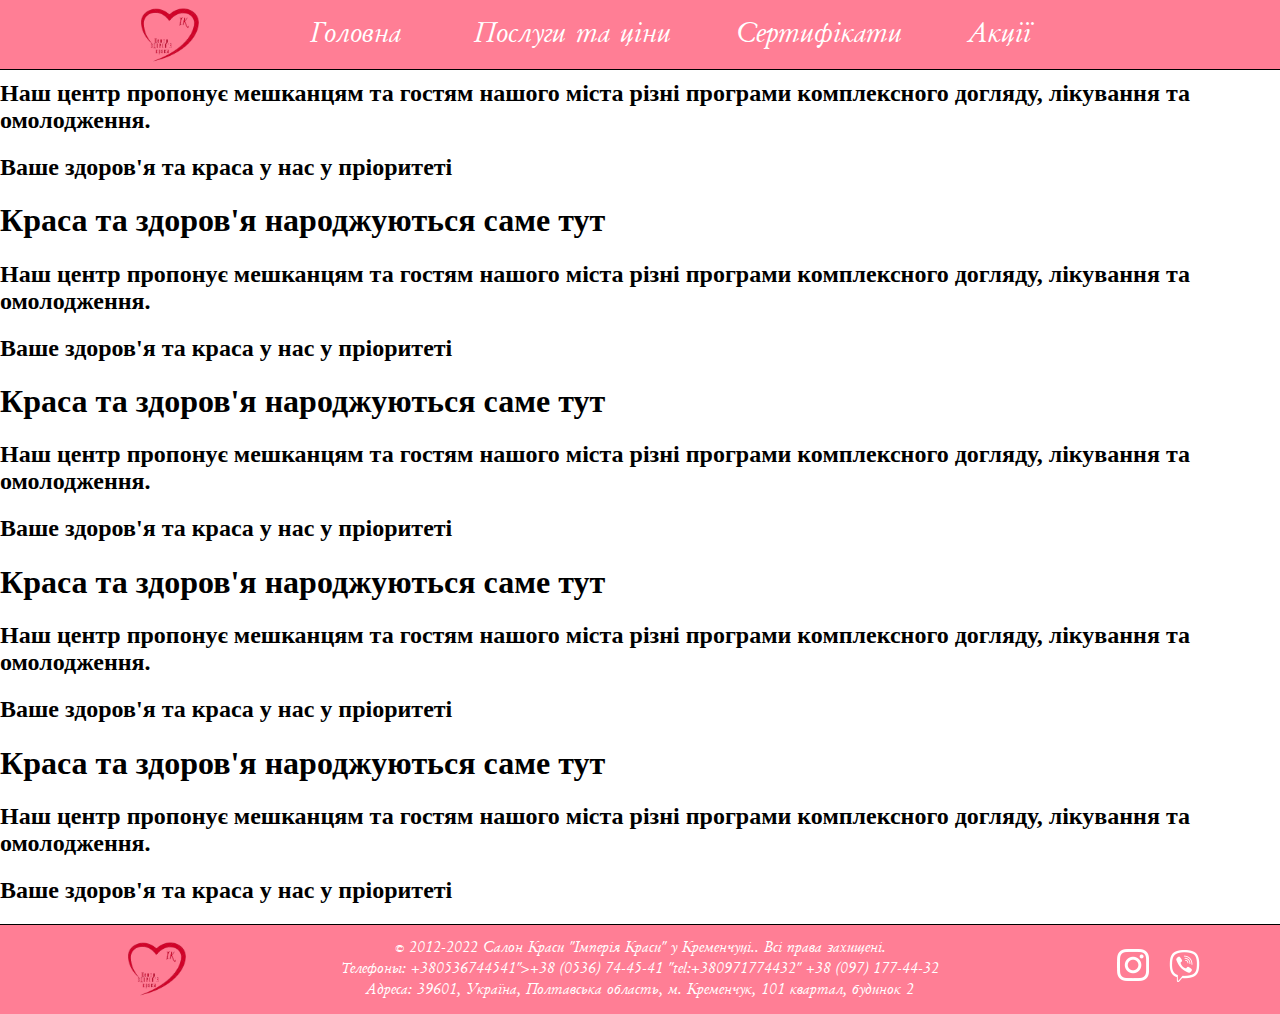
==== commit 3a94ea92: "Переделал footer(СНОВА!!), Починил раздел Услуги и цены, начал делать раздел с сертификатам и ещё ку" ====
--- a/glolovne-menu/Aksii/index.html
+++ b/glolovne-menu/Aksii/index.html
@@ -83,10 +83,11 @@
         <a href="https://imperia-kr.com.ua/"><img src="/img-gl/logo.png" alt="" class="logo2"> </a>
 
     </div>
-    <div class="">  
-    <p class="footer-text">© 2012-2022 <a href="https://imperia-kr.com.ua" class="footer-text">Салон Краси "Імперія Краси" у Кременчуці.. Всі права захищені.</p>
-    <p class="footer-text">Телефоны: <a class="footer-text" href="tel:+380536744541">+38 (0536) 74-45-41</a>, <a href="tel:+380971774432" class="footer-text">+38 (097) 177-44-32</a>.</p>
-    <p class="footer-text">Адреса: 39601, Україна, Полтавська область, м. Кременчук, 101 квартал, будинок 2</p>
+    <div class="div-footer-text">  
+    <p class="footer-text">© 2012-2022 Салон Краси "Імперія Краси" у Кременчуці.. Всі права захищені. <br>
+        Телефоны: +380536744541">+38 (0536) 74-45-41 "tel:+380971774432" +38 (097) 177-44-32 <br>
+        Адреса: 39601, Україна, Полтавська область, м. Кременчук, 101 квартал, будинок 2
+    </p>
     </div>
 
 <div class="social-img3"> <!-- mobile-only2 временно! -->
--- a/css/style.css
+++ b/css/style.css
@@ -74,6 +74,34 @@
     text-shadow: 0 0 10px rgb(153, 111, 111);; /* Красное свечение вокруг текста */
 }
 
+/*Линия под  */
+header::after {
+    content: '';
+    display: block;
+    position: absolute;
+    bottom: 0;
+    left: 0;
+    width: 100%;
+    height: 1px; /* Толщина линии */
+    background-color: #000000; /* Цвет линии */
+    z-index: 2;
+
+}
+
+footer::before {
+    content: '';
+    display: block;
+    position: absolute;
+    top: 0; /* Размещаем линию вверху футера */
+    left: 0;
+    width: 100%;
+    height: 1px; /* Толщина линии */
+    background-color: #000000; /* Цвет линии */
+    z-index: 1;
+}
+
+
+
         
 /* ПК версия */
 @media screen and (min-width: 768px) {
@@ -117,20 +145,6 @@
         
     }
 
-    .div-logo2{
-        margin-top: 10px;
-        margin-bottom: 10px;
-    }
-
-    .logo2 {
-    /* logo */
-    position: absolute;
-    width: 64px;
-    height: 60px;  
-    left: 138px;  
-    bottom: 5px;
-    }
-
 .social-img{
     /* icon-instagram */
     position: absolute;
@@ -155,14 +169,7 @@
     
 }
 
-.social-img3{
-    position: absolute;
-    left: 1400px;
-    right: 124px;
-    top: 20px;
-    margin: 0px;
-    bottom: 0px;
-    }
+
 
 .instagram{
     position: absolute;
@@ -241,37 +248,75 @@
 
 
     footer {
-        height: auto;
+        height: 90px;
+        width: auto;
         background-color: #FF7E95;
         text-align: center;
         position:relative;
         margin: 0px;
         bottom: 0px;
-
-
-    }
+        
+    }
+
+    .div-footer-text {
+        justify-content: center;
+        align-items: center;
+        display: flex;
+        height: 40px;
+        text-align: center;
+        width: 100%; /* Если не установлено */
+        position: relative; /* Попробуйте это для контроля позиции */
+        margin-top: -50px;
+    }
+    
 
     .footer-text {
         font-family: Alexander;
-        position:static;
         text-decoration: none;
         color: rgb(255, 255, 255);  
         font-size: 16px;
+        text-align: center;
+    }
+
+    .social-img3{
+        position: relative;
         margin: 0px;
-        bottom: 0px;
-    }
+        padding: 0px;
+        margin-right: 80px;
+        bottom: 40px;
+        text-align: right;
+        height: 32px;
+        }
+
+
+
+        .logo2 {
+            /* logo */
+            position: relative;
+            display: flex;
+            width: 64px;
+            height: 60px;  
+        
+            }
+            
+            .div-logo2{
+                margin-top: 15px;
+                margin-left: 125px;
+                width: 64px;
+                height: 60px;
+            }
 
     .instagram-footer{
-        position: absolute;
+        position: relative;
         width: 32px;
         height: 32px;
     }
     
     .viber-footer {
-        position: absolute;
+        position: relative;
         width: 32px;
         height: 32px;
-        margin-left: 50px;
+        margin-left: 15px;
         top: 1px;
     
     }
@@ -347,6 +392,7 @@
     padding: 20px;
     box-shadow: -5px 0 15px rgba(0, 0, 0, 0.3);
     font-family: Alexander;
+    z-index: 3;
     
 }
 
@@ -443,21 +489,33 @@
 }
 
 footer {
-    height: 70px;
-    width: 70px;
+    position:relative;
+    height: 90px;
     width: auto;
     background-color: #FF7E95;
     text-align: center;
     padding: 0;
     margin: 0;
+
+}
+
+.div-footer-text {
+    justify-content: center;
+    display: flex;
+    height: 40px;
+    text-align: center;
+    width: 100%; /* Если не установлено */
+    position: relative; /* Попробуйте это для контроля позиции */
+    bottom: 5px;
 }
 
 .footer-text {
+    display: flex;
     font-family: Alexander;
     text-decoration: none;
     color: rgb(255, 255, 255);  
     font-size: 12px;
-    margin: 0px;
+    
 }
 
 
